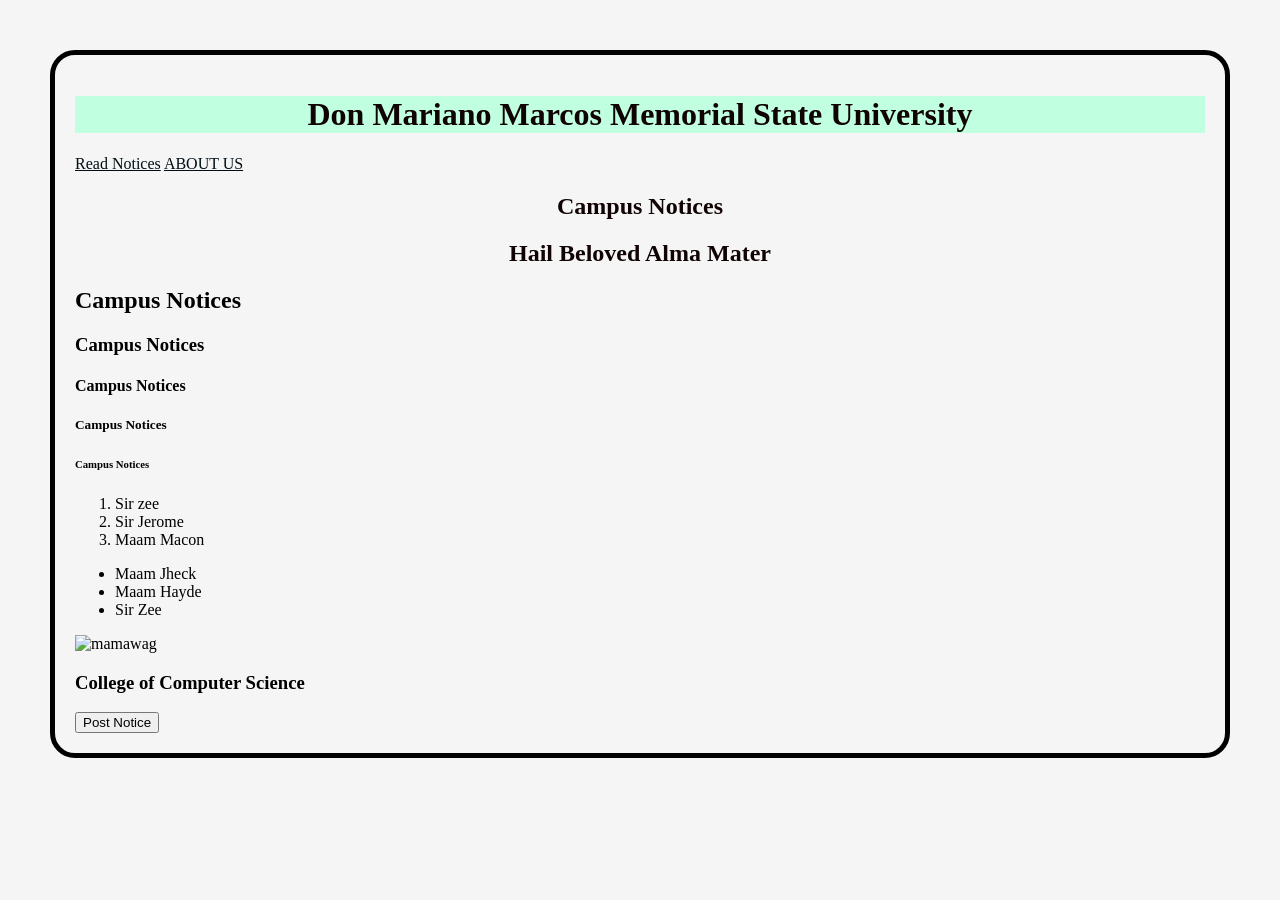
==== week1/week1.html @ 071dd741 "initial commit" ====
<!doctype html>
<html lang="en">
<head>
    <meta charset="UTF-8" />
    <meta name="viewport" content="width=device-width, initial-scale=1" />
    <title>Campus Notices</title>
    <link rel="stylesheet" href="week1.css" />
</head>
<body>

    <div class="bg1">
        <header>
            <h1>Don Mariano Marcos Memorial State University</h1>
        </header>
    </div>

    <nav>
        <a href="Notices.html">Read Notices</a>
        <a href="#">ABOUT US</a>
    </nav>

    <main>
        <section>
            <h1>Campus Notices</h1>
        </section>

        <section>
            <h1>Hail Beloved Alma Mater</h1>
        </section>
    </main>

    <h2>Campus Notices</h2>
    <h3>Campus Notices</h3>
    <h4>Campus Notices</h4>
    <h5>Campus Notices</h5>
    <h6>Campus Notices</h6>

    <ol>
        <li>Sir zee</li>
        <li>Sir Jerome</li>
        <li>Maam Macon</li>
    </ol>

    <ul>
        <li>Maam Jheck</li>
        <li>Maam Hayde</li>
        <li>Sir Zee</li>
    </ul>

    <img src="sunflo.jpg" alt="mamawag" />

    <footer>
        <h3>College of Computer Science</h3>
        <button type="submit">Post Notice</button>
    </footer>

</body>
</html>
---- week1/week1.css ----
body {
    background-color: whitesmoke;
    border: 5px solid;
    padding: 20px;
    margin: 50px;
    border-radius: 25px;
}

h1 {
    color: rgb(16, 3, 3);
    text-align: center;
    font-weight: bold;
}

p {
    font-family: Verdana;
    font-size: 20px;
}

.note {
    color: green;
}

#alert {
    color: red;
}

nav a {
    color: rgb(1, 15, 21);
}

nav a:hover {
    text-decoration: underline;
    font-size: 25px;
}

:root {
    --brand: #1f7a5c;
    --space: 1rem;
}

.btn {
    background: var(--brand);
    padding: var(--space);
}

.bg1 {
    background-color: rgb(192, 255, 224);
}

img {
    width: 300px;
    height: auto;
}
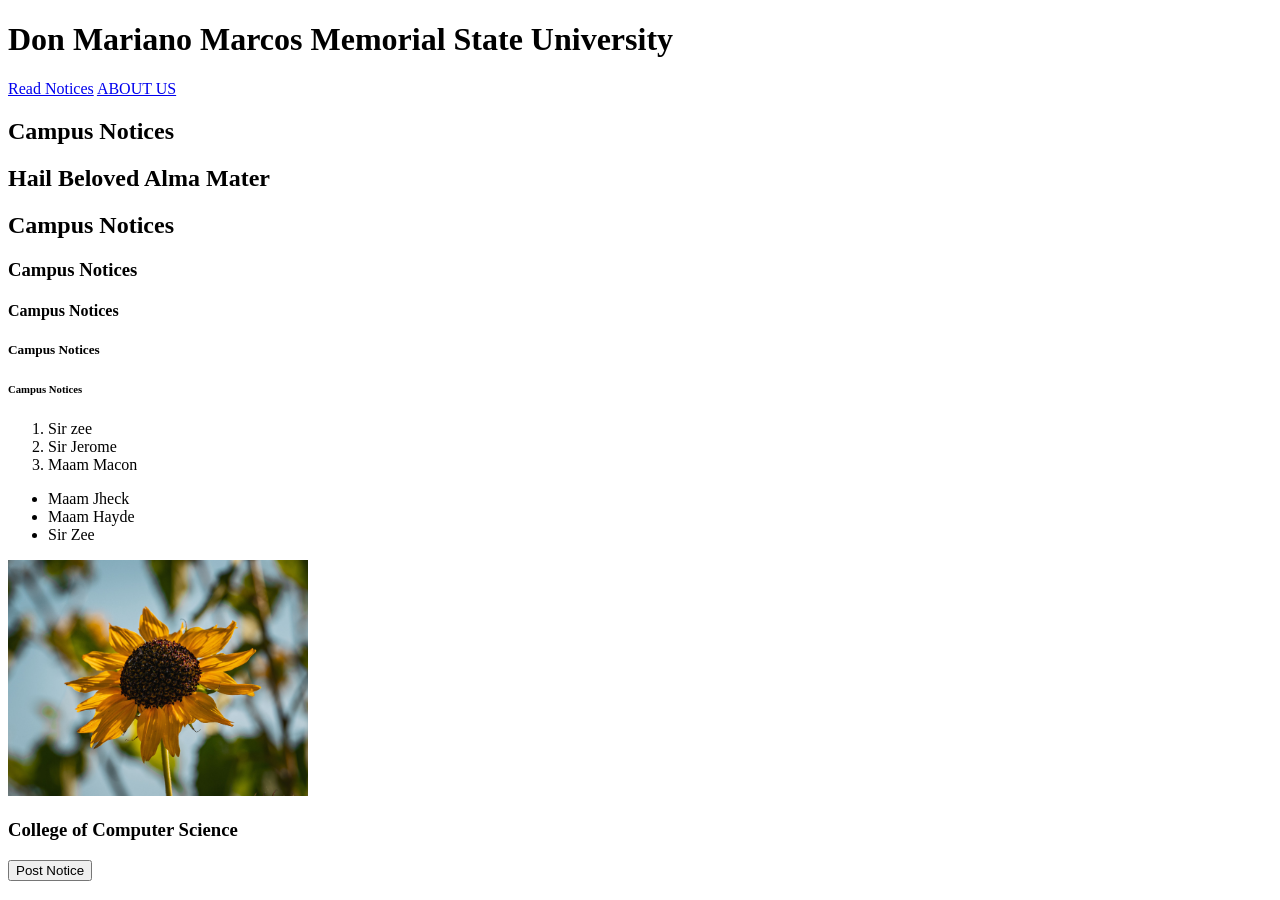
==== commit 934e6e78: "Resize Week 1 sunflower image Co-authored-by: Copilot <223556219+Copilot@users.noreply.github.com>" ====
--- a/week1/week1.html
+++ b/week1/week1.html
@@ -47,7 +47,7 @@
         <li>Sir Zee</li>
     </ul>
 
-    <img src="sunflo.jpg" alt="mamawag" />
+    <img class="sunflower" src="sunflo.jpg" alt="mamawag" />
 
     <footer>
         <h3>College of Computer Science</h3>
--- a/week1/week1.css
+++ b/week1/week1.css
@@ -1,54 +1,5 @@
-body {
-    background-color: whitesmoke;
-    border: 5px solid;
-    padding: 20px;
-    margin: 50px;
-    border-radius: 25px;
+.sunflower {
+    width: 300px;
+    max-width: 100%;
+    height: auto;
 }
-
-h1 {
-    color: rgb(16, 3, 3);
-    text-align: center;
-    font-weight: bold;
-}
-
-p {
-    font-family: Verdana;
-    font-size: 20px;
-}
-
-.note {
-    color: green;
-}
-
-#alert {
-    color: red;
-}
-
-nav a {
-    color: rgb(1, 15, 21);
-}
-
-nav a:hover {
-    text-decoration: underline;
-    font-size: 25px;
-}
-
-:root {
-    --brand: #1f7a5c;
-    --space: 1rem;
-}
-
-.btn {
-    background: var(--brand);
-    padding: var(--space);
-}
-
-.bg1 {
-    background-color: rgb(192, 255, 224);
-}
-
-img {
-    width: 300px;
-    height: auto;
-}
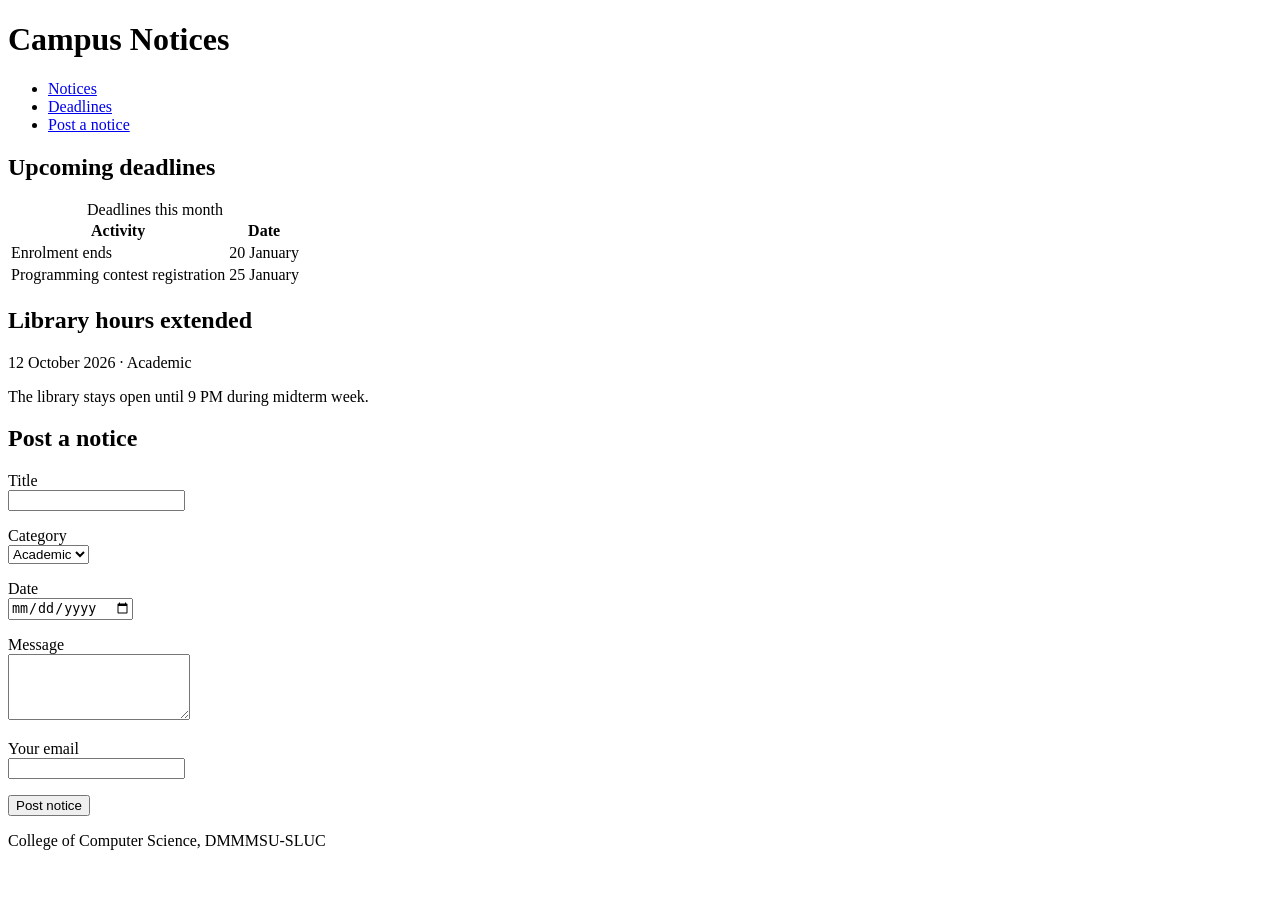
==== commit 194e1368: "initial commit" ====
--- a/week1/week1.html
+++ b/week1/week1.html
@@ -1,58 +1,78 @@
-<!doctype html>
+<!DOCTYPE html>
 <html lang="en">
 <head>
-    <meta charset="UTF-8" />
-    <meta name="viewport" content="width=device-width, initial-scale=1" />
-    <title>Campus Notices</title>
-    <link rel="stylesheet" href="week1.css" />
+  <meta charset="utf-8">
+  <meta name="viewport" content="width=device-width, initial-scale=1">
+  <title>Campus Notices</title>
 </head>
 <body>
+  <header>
+    <h1>Campus Notices</h1>
 
-    <div class="bg1">
-        <header>
-            <h1>Don Mariano Marcos Memorial State University</h1>
-        </header>
-    </div>
+    <nav aria-label="Main">
+  <ul>
+    <li><a href="#notices">Notices</a></li>
+    <li><a href="#deadlines">Deadlines</a></li>
+    <li><a href="#submit">Post a notice</a></li>
+  </ul>
+</nav>
 
-    <nav>
-        <a href="Notices.html">Read Notices</a>
-        <a href="#">ABOUT US</a>
-    </nav>
-
-    <main>
-        <section>
-            <h1>Campus Notices</h1>
-        </section>
-
-        <section>
-            <h1>Hail Beloved Alma Mater</h1>
-        </section>
-    </main>
-
-    <h2>Campus Notices</h2>
-    <h3>Campus Notices</h3>
-    <h4>Campus Notices</h4>
-    <h5>Campus Notices</h5>
-    <h6>Campus Notices</h6>
-
-    <ol>
-        <li>Sir zee</li>
-        <li>Sir Jerome</li>
-        <li>Maam Macon</li>
-    </ol>
-
-    <ul>
-        <li>Maam Jheck</li>
-        <li>Maam Hayde</li>
-        <li>Sir Zee</li>
-    </ul>
-
-    <img class="sunflower" src="sunflo.jpg" alt="mamawag" />
-
-    <footer>
-        <h3>College of Computer Science</h3>
-        <button type="submit">Post Notice</button>
-    </footer>
-
+<section id="deadlines">
+  <h2>Upcoming deadlines</h2>
+  <table>
+    <caption>Deadlines this month</caption>
+    <thead>
+      <tr><th scope="col">Activity</th><th scope="col">Date</th></tr>
+    </thead>
+    <tbody>
+      <tr><td>Enrolment ends</td><td>20 January</td></tr>
+      <tr><td>Programming contest registration</td><td>25 January</td></tr>
+    </tbody>
+  </table>
+</section>
+  </header>
+  <main>
+    <article class="notice">
+  <h2>Library hours extended</h2>
+  <p class="meta">
+    <time datetime="2026-10-12">12 October 2026</time> · <span class="tag">Academic</span>
+  </p>
+  <p>The library stays open until 9 PM during midterm week.</p>
+</article>
+<section id="submit">
+  <h2>Post a notice</h2>
+  <form action="#" method="post">
+    <p>
+      <label for="title">Title</label><br>
+      <input type="text" id="title" name="title" required maxlength="100">
+    </p>
+    <p>
+      <label for="category">Category</label><br>
+      <select id="category" name="category">
+        <option value="academic">Academic</option>
+        <option value="event">Event</option>
+        <option value="general">General</option>
+      </select>
+    </p>
+    <p>
+      <label for="date">Date</label><br>
+      <input type="date" id="date" name="date">
+    </p>
+    <p>
+      <label for="message">Message</label><br>
+      <textarea id="message" name="message" rows="4" required></textarea>
+    </p>
+    <p>
+      <label for="email">Your email</label><br>
+      <input type="email" id="email" name="email" required>
+    </p>
+    <button type="submit">Post notice</button>
+  </form>
+</section>
+   
+  </main>
+  <footer>
+    <p>College of Computer Science, DMMMSU-SLUC</p>
+  </footer>
 </body>
 </html>
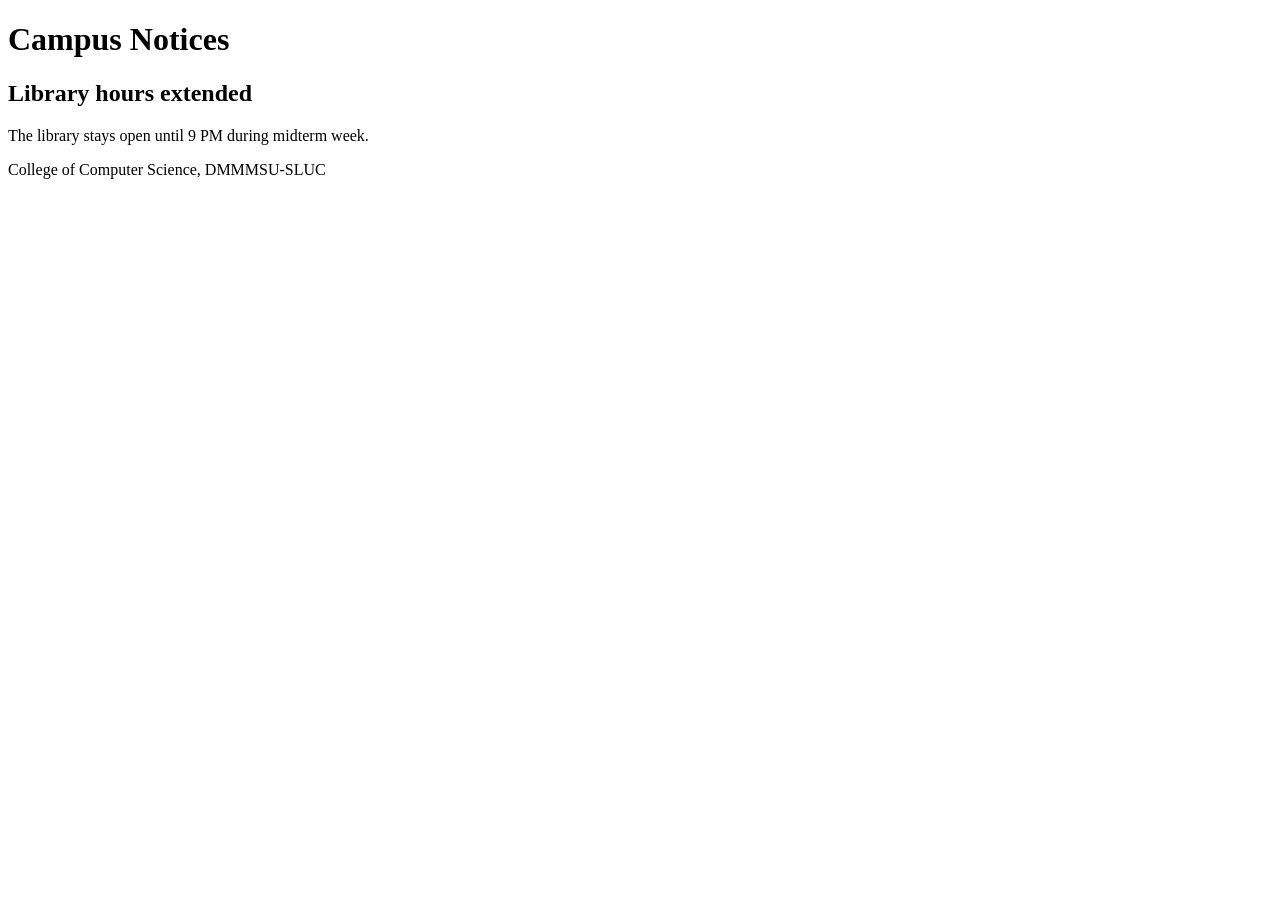
==== commit c2fdd501: "initial commit" ====
--- a/week1/week1.html
+++ b/week1/week1.html
@@ -8,68 +8,12 @@
 <body>
   <header>
     <h1>Campus Notices</h1>
-
-    <nav aria-label="Main">
-  <ul>
-    <li><a href="#notices">Notices</a></li>
-    <li><a href="#deadlines">Deadlines</a></li>
-    <li><a href="#submit">Post a notice</a></li>
-  </ul>
-</nav>
-
-<section id="deadlines">
-  <h2>Upcoming deadlines</h2>
-  <table>
-    <caption>Deadlines this month</caption>
-    <thead>
-      <tr><th scope="col">Activity</th><th scope="col">Date</th></tr>
-    </thead>
-    <tbody>
-      <tr><td>Enrolment ends</td><td>20 January</td></tr>
-      <tr><td>Programming contest registration</td><td>25 January</td></tr>
-    </tbody>
-  </table>
-</section>
   </header>
   <main>
     <article class="notice">
-  <h2>Library hours extended</h2>
-  <p class="meta">
-    <time datetime="2026-10-12">12 October 2026</time> · <span class="tag">Academic</span>
-  </p>
-  <p>The library stays open until 9 PM during midterm week.</p>
-</article>
-<section id="submit">
-  <h2>Post a notice</h2>
-  <form action="#" method="post">
-    <p>
-      <label for="title">Title</label><br>
-      <input type="text" id="title" name="title" required maxlength="100">
-    </p>
-    <p>
-      <label for="category">Category</label><br>
-      <select id="category" name="category">
-        <option value="academic">Academic</option>
-        <option value="event">Event</option>
-        <option value="general">General</option>
-      </select>
-    </p>
-    <p>
-      <label for="date">Date</label><br>
-      <input type="date" id="date" name="date">
-    </p>
-    <p>
-      <label for="message">Message</label><br>
-      <textarea id="message" name="message" rows="4" required></textarea>
-    </p>
-    <p>
-      <label for="email">Your email</label><br>
-      <input type="email" id="email" name="email" required>
-    </p>
-    <button type="submit">Post notice</button>
-  </form>
-</section>
-   
+      <h2>Library hours extended</h2>
+      <p>The library stays open until 9 PM during midterm week.</p>
+    </article>
   </main>
   <footer>
     <p>College of Computer Science, DMMMSU-SLUC</p>
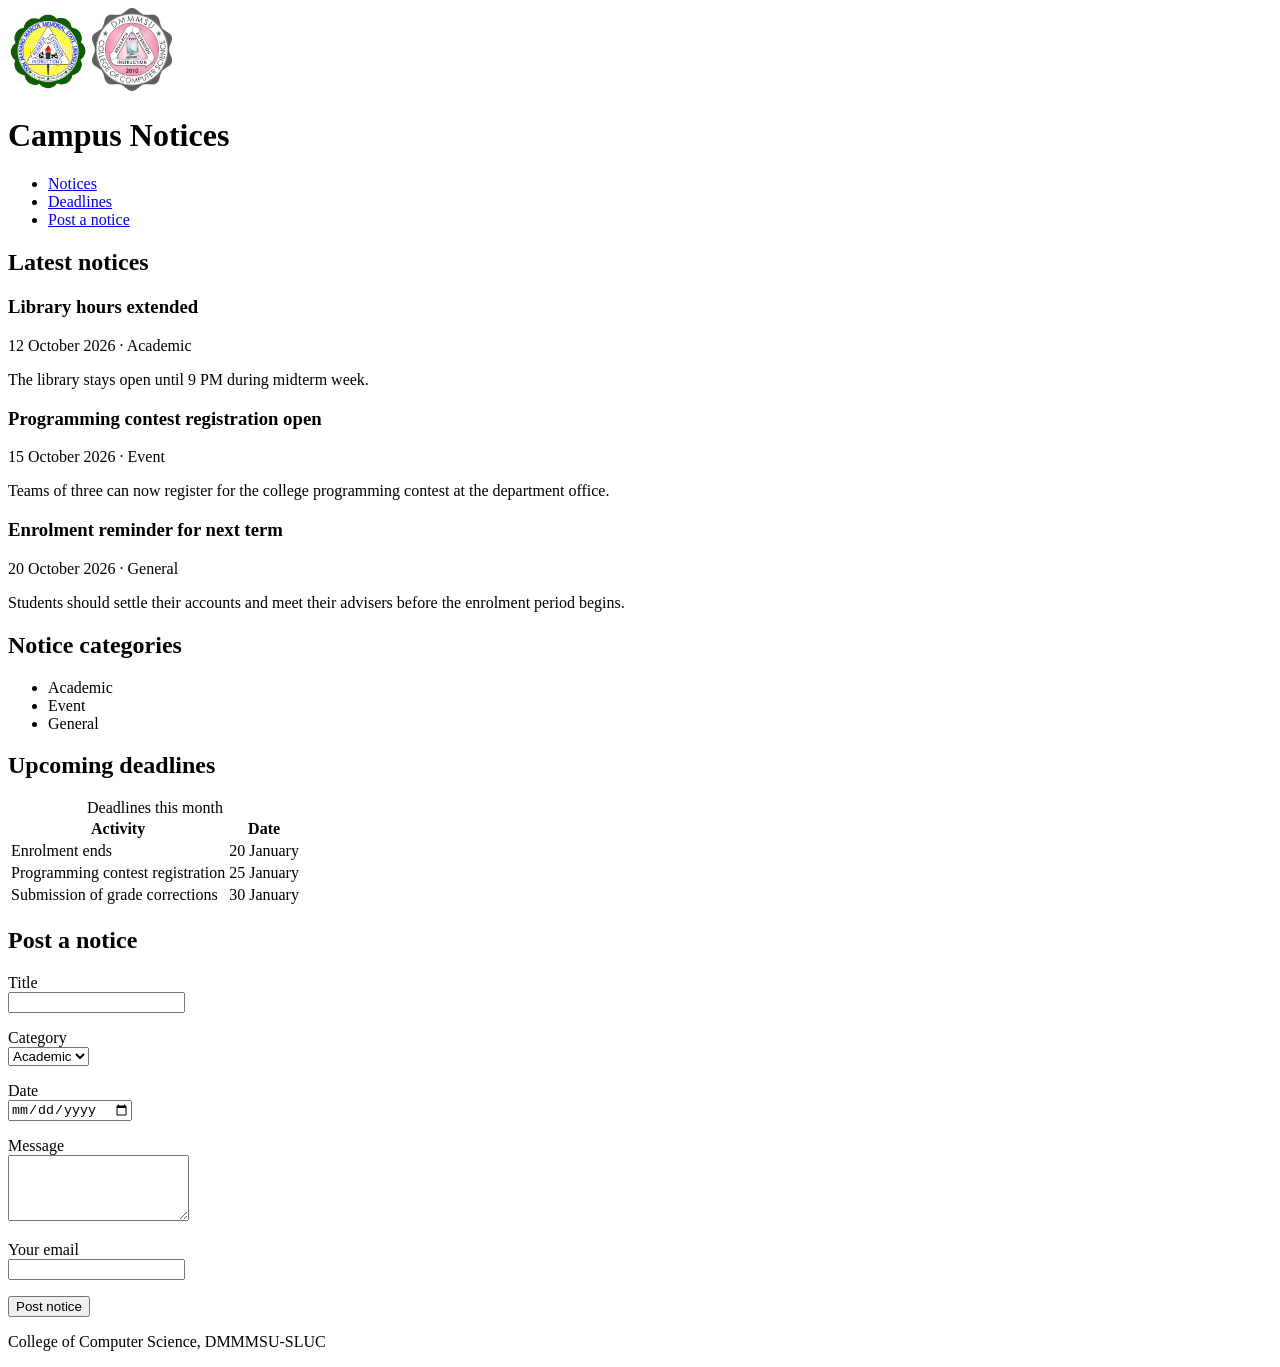
==== commit 122fa042: "initial commit" ====
--- a/week1/week1.html
+++ b/week1/week1.html
@@ -7,16 +7,105 @@
 </head>
 <body>
   <header>
+    <img src="dmmmsu.jpg" alt="Don Mariano Marcos Memorial State University seal" width="80">
+    <img src="ccs.jpg" alt="DMMMSU College of Computer Science seal" width="80">
     <h1>Campus Notices</h1>
+    <nav aria-label="Main">
+      <ul>
+        <li><a href="#notices">Notices</a></li>
+        <li><a href="#deadlines">Deadlines</a></li>
+        <li><a href="#submit">Post a notice</a></li>
+      </ul>
+    </nav>
   </header>
+
   <main>
-    <article class="notice">
-      <h2>Library hours extended</h2>
-      <p>The library stays open until 9 PM during midterm week.</p>
-    </article>
+    <section id="notices">
+      <h2>Latest notices</h2>
+
+      <article class="notice">
+        <h3>Library hours extended</h3>
+        <p class="meta">
+          <time datetime="2026-10-12">12 October 2026</time> · <span class="tag">Academic</span>
+        </p>
+        <p>The library stays open until 9 PM during midterm week.</p>
+      </article>
+
+      <article class="notice">
+        <h3>Programming contest registration open</h3>
+        <p class="meta">
+          <time datetime="2026-10-15">15 October 2026</time> · <span class="tag">Event</span>
+        </p>
+        <p>Teams of three can now register for the college programming contest at the department office.</p>
+      </article>
+
+      <article class="notice">
+        <h3>Enrolment reminder for next term</h3>
+        <p class="meta">
+          <time datetime="2026-10-20">20 October 2026</time> · <span class="tag">General</span>
+        </p>
+        <p>Students should settle their accounts and meet their advisers before the enrolment period begins.</p>
+      </article>
+    </section>
+
+    <section id="categories">
+      <h2>Notice categories</h2>
+      <ul>
+        <li>Academic</li>
+        <li>Event</li>
+        <li>General</li>
+      </ul>
+    </section>
+
+    <section id="deadlines">
+      <h2>Upcoming deadlines</h2>
+      <table>
+        <caption>Deadlines this month</caption>
+        <thead>
+          <tr><th scope="col">Activity</th><th scope="col">Date</th></tr>
+        </thead>
+        <tbody>
+          <tr><td>Enrolment ends</td><td>20 January</td></tr>
+          <tr><td>Programming contest registration</td><td>25 January</td></tr>
+          <tr><td>Submission of grade corrections</td><td>30 January</td></tr>
+        </tbody>
+      </table>
+    </section>
+
+    <section id="submit">
+      <h2>Post a notice</h2>
+      <form action="#" method="post">
+        <p>
+          <label for="title">Title</label><br>
+          <input type="text" id="title" name="title" required maxlength="100">
+        </p>
+        <p>
+          <label for="category">Category</label><br>
+          <select id="category" name="category">
+            <option value="academic">Academic</option>
+            <option value="event">Event</option>
+            <option value="general">General</option>
+          </select>
+        </p>
+        <p>
+          <label for="date">Date</label><br>
+          <input type="date" id="date" name="date">
+        </p>
+        <p>
+          <label for="message">Message</label><br>
+          <textarea id="message" name="message" rows="4" required></textarea>
+        </p>
+        <p>
+          <label for="email">Your email</label><br>
+          <input type="email" id="email" name="email" required>
+        </p>
+        <button type="submit">Post notice</button>
+      </form>
+    </section>
   </main>
+
   <footer>
     <p>College of Computer Science, DMMMSU-SLUC</p>
   </footer>
 </body>
-</html>+</html>
